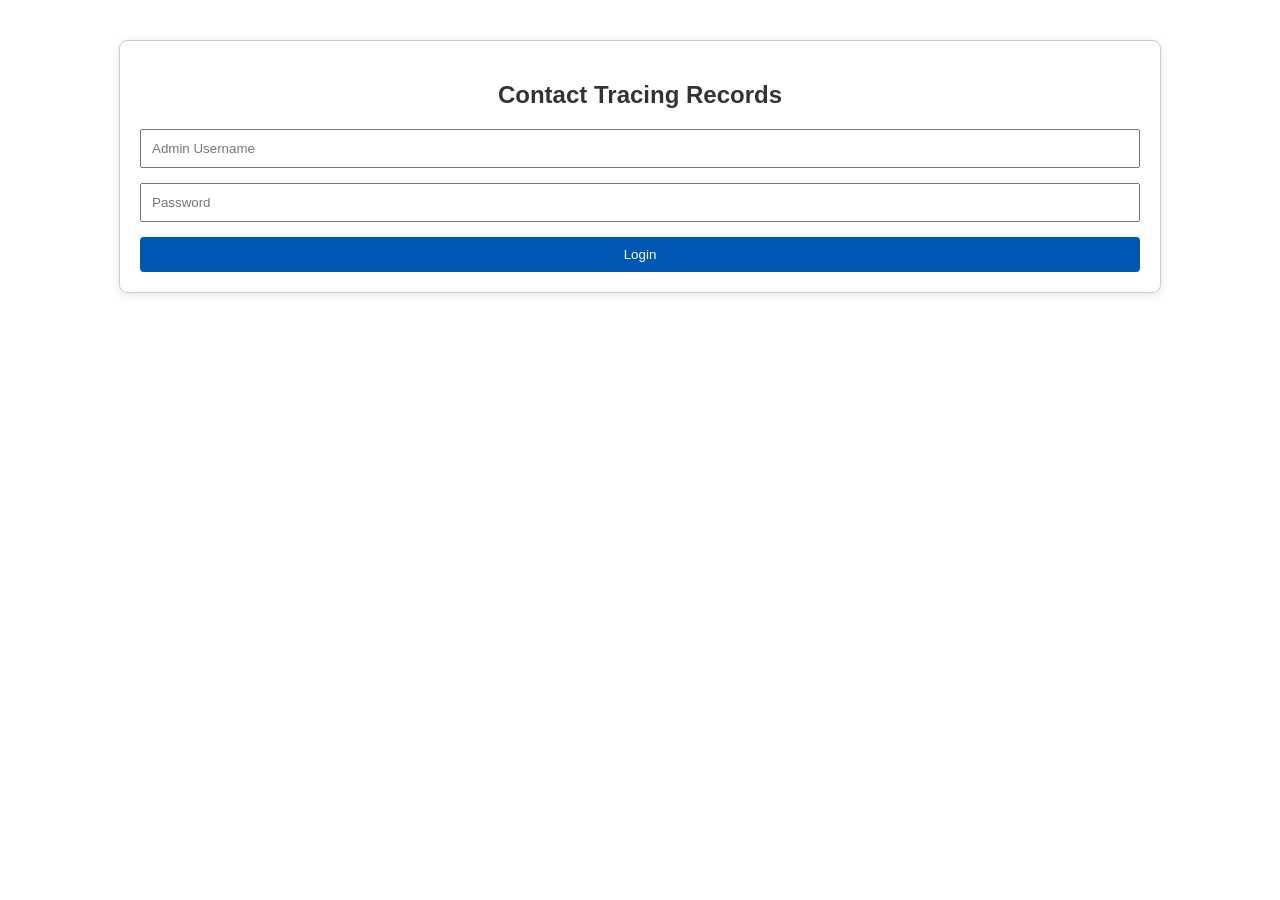
==== admin.html @ 7968f23a "Initial commit: Add contact tracing kiosk application - Set up database schema with users and entry_" ====
<!DOCTYPE html>
<html lang="en">
<head>
    <meta charset="UTF-8">
    <title>Admin Dashboard</title>
    <link rel="stylesheet" href="css/style.css">
</head>
<body class="container admin-container">
    <h2>Contact Tracing Records</h2>
    <div id="authSection">
        <div id="loginMsg" class="msg"></div>
        <form id="loginForm">
            <div class="form-group"><input type="text" id="adminUser" placeholder="Admin Username" required></div>
            <div class="form-group"><input type="password" id="adminPass" placeholder="Password" required></div>
            <button type="submit">Login</button>
        </form>
    </div>

    <div id="dashboardSection" style="display: none;">
        <form id="searchForm" style="display: flex; gap: 10px; margin-bottom: 20px;">
            <select id="filterType">
                <option value="last_name">Last Name</option>
                <option value="user_id">ID Number</option>
                <option value="city">City</option>
                <option value="time_in">Date (YYYY-MM-DD)</option>
            </select>
            <input type="text" id="searchKeyword" placeholder="Search keyword...">
            <button type="submit" style="width: auto;">Search</button>
            <button type="button" id="clearBtn" style="width: auto; background:#6c757d;">Clear</button>
        </form>

        <table id="recordsTable">
            <thead>
                <tr>
                    <th>ID</th><th>Name</th><th>Location</th><th>Time In</th><th>Time Out</th>
                </tr>
            </thead>
            <tbody></tbody>
        </table>
    </div>

    <script>
        document.getElementById('loginForm').addEventListener('submit', async (e) => {
            e.preventDefault();
            // In a production app, use proper session tokens (JWT/Cookies). 
            // For this scope, passing credentials to the API to authorize the data pull is sufficient.
            fetchData();
        });

        document.getElementById('searchForm').addEventListener('submit', (e) => {
            e.preventDefault();
            fetchData();
        });

        document.getElementById('clearBtn').addEventListener('click', () => {
            document.getElementById('searchKeyword').value = '';
            fetchData();
        });

        async function fetchData() {
            const user = document.getElementById('adminUser').value;
            const pass = document.getElementById('adminPass').value;
            const filter = document.getElementById('filterType').value;
            const keyword = document.getElementById('searchKeyword').value;

            const response = await fetch(`api/admin_records.php?filter=${filter}&keyword=${keyword}`, {
                method: 'GET',
                headers: {
                    'Authorization': 'Basic ' + btoa(user + ":" + pass)
                }
            });
            const data = await response.json();

            if(data.status === 'unauthorized') {
                const msg = document.getElementById('loginMsg');
                msg.className = 'msg error';
                msg.innerText = 'Invalid credentials';
            } else {
                document.getElementById('authSection').style.display = 'none';
                document.getElementById('dashboardSection').style.display = 'block';
                renderTable(data.records);
            }
        }

        function renderTable(records) {
            const tbody = document.querySelector('#recordsTable tbody');
            tbody.innerHTML = '';
            if(records.length === 0) {
                tbody.innerHTML = '<tr><td colspan="5">No records found.</td></tr>';
                return;
            }
            records.forEach(r => {
                const tr = document.createElement('tr');
                tr.innerHTML = `
                    <td>${r.user_id}</td>
                    <td>${r.last_name}, ${r.first_name}</td>
                    <td>${r.barangay}, ${r.city}, ${r.province}</td>
                    <td>${r.time_in}</td>
                    <td>${r.time_out ? r.time_out : '<span style="color:red;">Active</span>'}</td>
                `;
                tbody.appendChild(tr);
            });
        }
    </script>
</body>
</html>
---- css/style.css ----
body {
    font-family: Arial, sans-serif;
    max-width: 600px;
    margin: 40px auto;
    padding: 20px;
    background-color: #f4f4f9;
}
.container {
    background: white;
    padding: 20px;
    border: 1px solid #ccc;
    border-radius: 8px;
    box-shadow: 0 2px 10px rgba(0,0,0,0.1);
}
h2 { text-align: center; color: #333; }
.form-group { margin-bottom: 15px; }
label { display: block; font-weight: bold; margin-bottom: 5px; }
input, select { width: 100%; padding: 10px; box-sizing: border-box; }
button {
    padding: 10px 20px;
    cursor: pointer;
    background: #0056b3;
    color: white;
    border: none;
    border-radius: 4px;
    width: 100%;
}
button:hover { background: #004494; }
.btn-success { background: #28a745; }
.msg { padding: 10px; margin-bottom: 15px; border-radius: 4px; display: none; }
.msg.success { background: #d4edda; color: #155724; border: 1px solid #c3e6cb; display: block; }
.msg.error { background: #f8d7da; color: #721c24; border: 1px solid #f5c6cb; display: block; }
table { width: 100%; border-collapse: collapse; margin-top: 20px; font-size: 14px; }
th, td { border: 1px solid #ddd; padding: 8px; text-align: left; }
th { background-color: #f2f2f2; }
.admin-container { max-width: 1000px; }
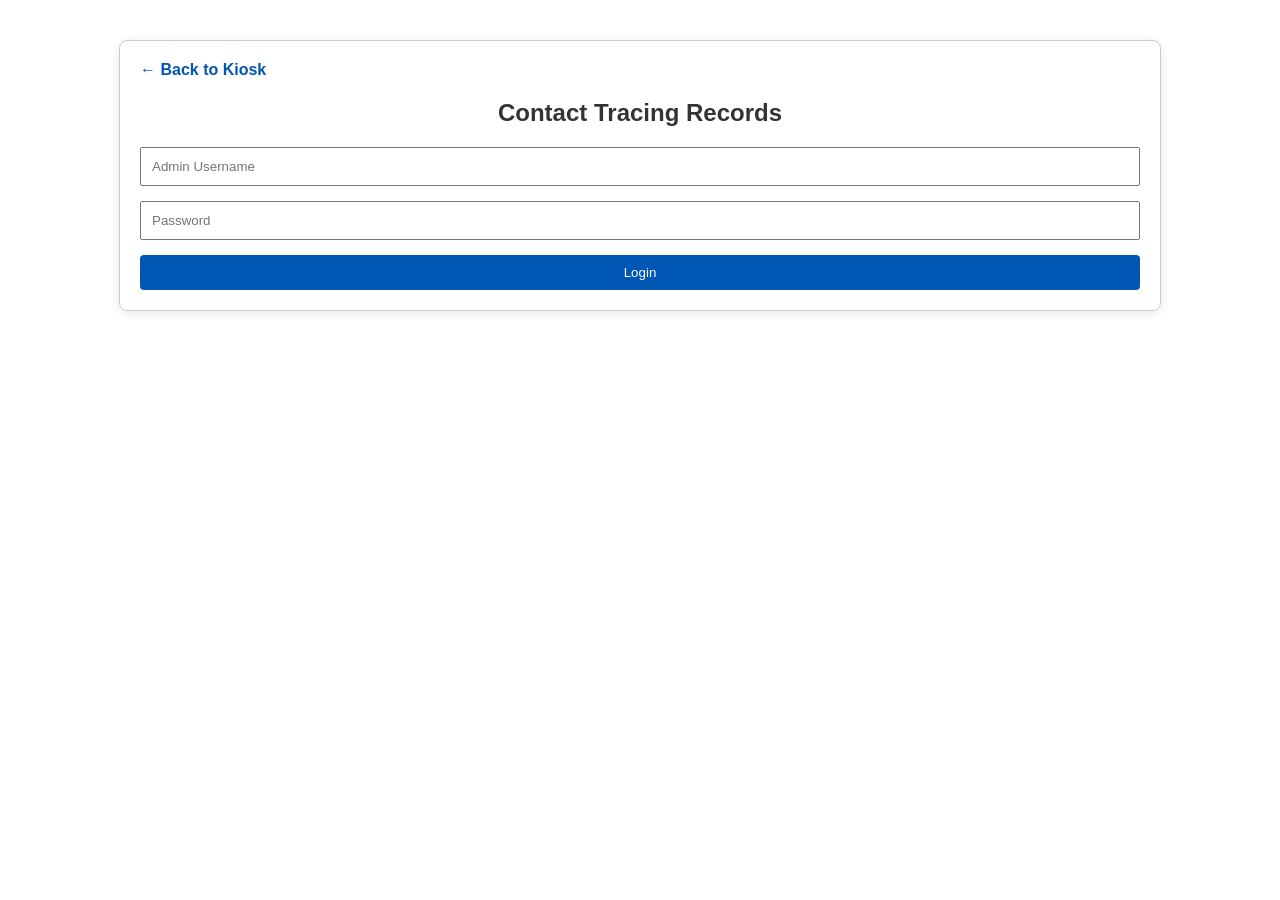
==== commit 3ec7a650: "`Added custom headers for admin authentication and modified API to accept them`" ====
--- a/admin.html
+++ b/admin.html
@@ -6,6 +6,11 @@
     <link rel="stylesheet" href="css/style.css">
 </head>
 <body class="container admin-container">
+    
+    <div style="margin-bottom: 10px;">
+        <a href="index.html" style="text-decoration: none; color: #0056b3; font-weight: bold;">&larr; Back to Kiosk</a>
+    </div>
+
     <h2>Contact Tracing Records</h2>
     <div id="authSection">
         <div id="loginMsg" class="msg"></div>
@@ -42,8 +47,6 @@
     <script>
         document.getElementById('loginForm').addEventListener('submit', async (e) => {
             e.preventDefault();
-            // In a production app, use proper session tokens (JWT/Cookies). 
-            // For this scope, passing credentials to the API to authorize the data pull is sufficient.
             fetchData();
         });
 
@@ -63,10 +66,12 @@
             const filter = document.getElementById('filterType').value;
             const keyword = document.getElementById('searchKeyword').value;
 
+            // Updated headers to bypass XAMPP blocking
             const response = await fetch(`api/admin_records.php?filter=${filter}&keyword=${keyword}`, {
                 method: 'GET',
                 headers: {
-                    'Authorization': 'Basic ' + btoa(user + ":" + pass)
+                    'X-Admin-User': user,
+                    'X-Admin-Pass': pass
                 }
             });
             const data = await response.json();
